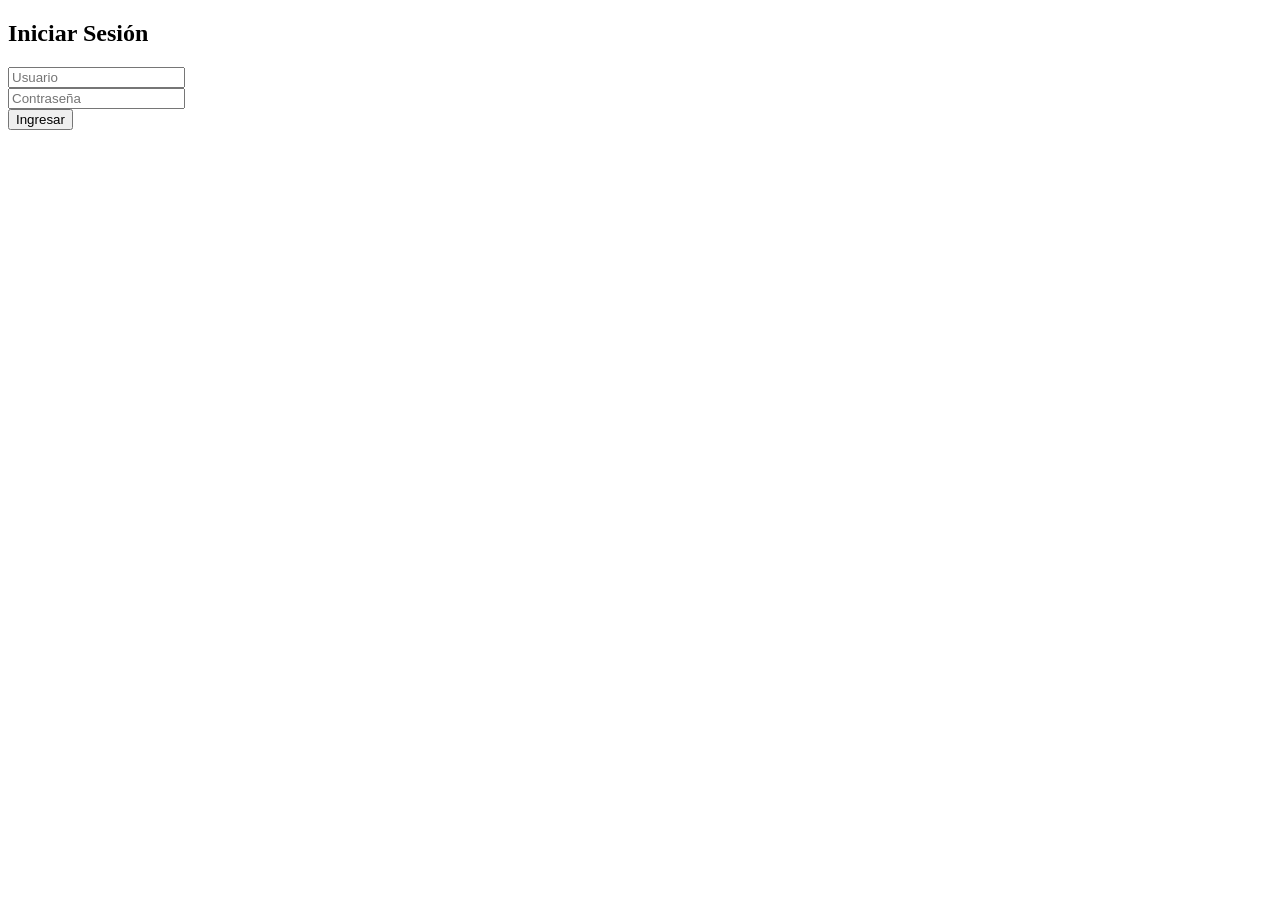
==== Login.html @ 848c1670 "crear login" ====
<!DOCTYPE html>
<html lang="en">
<head>
    <meta charset="UTF-8">
    <meta name="viewport" content="width=device-width, initial-scale=1.0">
    <title>Login</title>
</head>
<body>

    <div class="login">
        <h2>Iniciar Sesión</h2>

        <form>
            <input type="text" placeholder="Usuario" required><br>
            <input type="password" placeholder="Contraseña" required><br>
            <button type="submit">Ingresar</button>
        </form>
    </div>
</body>
</html>
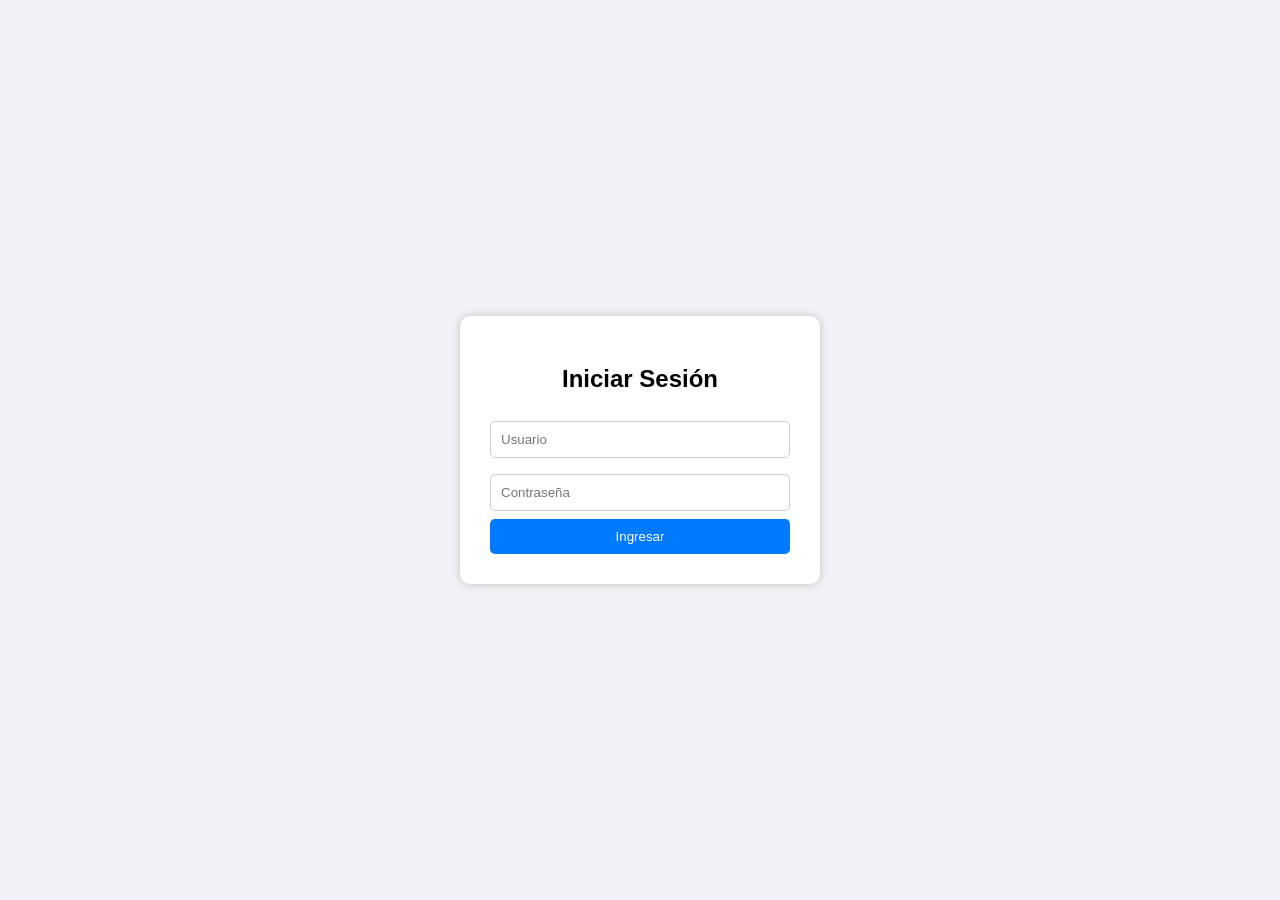
==== commit de4c61a6: "agregar estilo" ====
--- a/Login.html
+++ b/Login.html
@@ -2,6 +2,7 @@
 <html lang="en">
 <head>
     <meta charset="UTF-8">
+    <link rel="stylesheet" href="style.css">
     <meta name="viewport" content="width=device-width, initial-scale=1.0">
     <title>Login</title>
 </head>
--- a/style.css
+++ b/style.css
@@ -0,0 +1,45 @@
+body{
+            font-family: Arial, sans-serif;
+            background-color: #f0f2f5;
+            display: flex;
+            justify-content: center;
+            align-items: center;
+            height: 100vh;
+            margin: 0;
+        }
+
+        .login{
+            background: white;
+            padding: 30px;
+            border-radius: 10px;
+            box-shadow: 0px 0px 10px rgba(0,0,0,0.2);
+            width: 300px;
+        }
+
+        .login h2{
+            text-align: center;
+            margin-bottom: 20px;
+        }
+
+        .login input{
+            width: 100%;
+            padding: 10px;
+            margin: 8px 0;
+            border: 1px solid #ccc;
+            border-radius: 5px;
+            box-sizing: border-box;
+        }
+
+        .login button{
+            width: 100%;
+            padding: 10px;
+            background: #007bff;
+            color: white;
+            border: none;
+            border-radius: 5px;
+            cursor: pointer;
+        }
+
+        .login button:hover{
+            background: #0056b3;
+        }
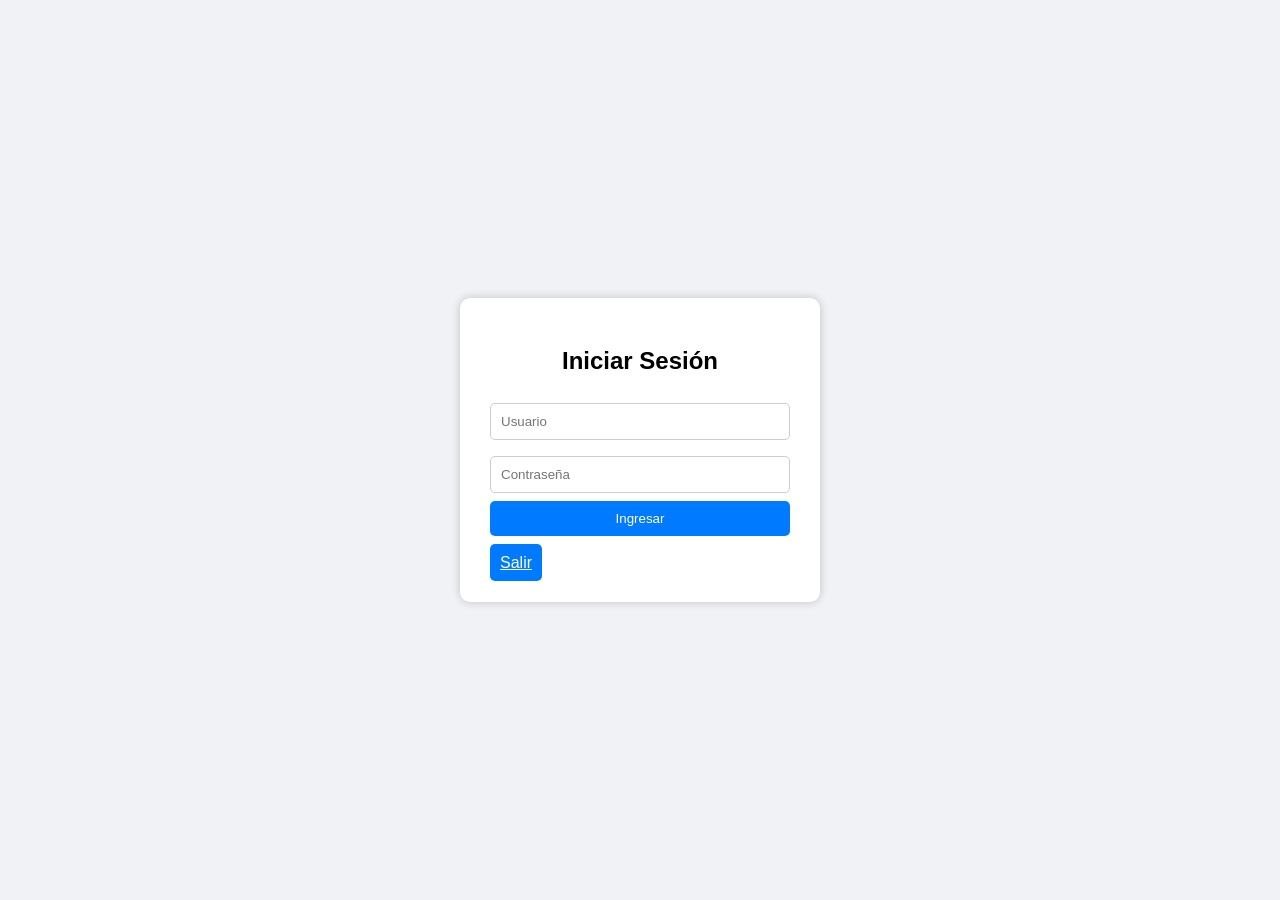
==== commit b84ea705: "script completo" ====
--- a/Login.html
+++ b/Login.html
@@ -12,10 +12,13 @@
         <h2>Iniciar Sesión</h2>
 
         <form>
-            <input type="text" placeholder="Usuario" required><br>
-            <input type="password" placeholder="Contraseña" required><br>
-            <button type="submit">Ingresar</button>
+            <input type="text" id="usuario" placeholder="Usuario">
+            <input type="password" id="password" placeholder="Contraseña">
+            <button type="submit" onclick="login()">Ingresar</button><br>
+            <br><a href='index.html'">Salir</button>
         </form>
     </div>
+
+    <script src="script.js"></script>
 </body>
 </html>
--- a/style.css
+++ b/style.css
@@ -42,4 +42,14 @@
 
         .login button:hover{
             background: #0056b3;
+        }
+
+        .login a{
+            width: 100%;
+            padding: 10px;
+            background: #007bff;
+            color: white;
+            border: none;
+            border-radius: 5px;
+            cursor: pointer;
         }
